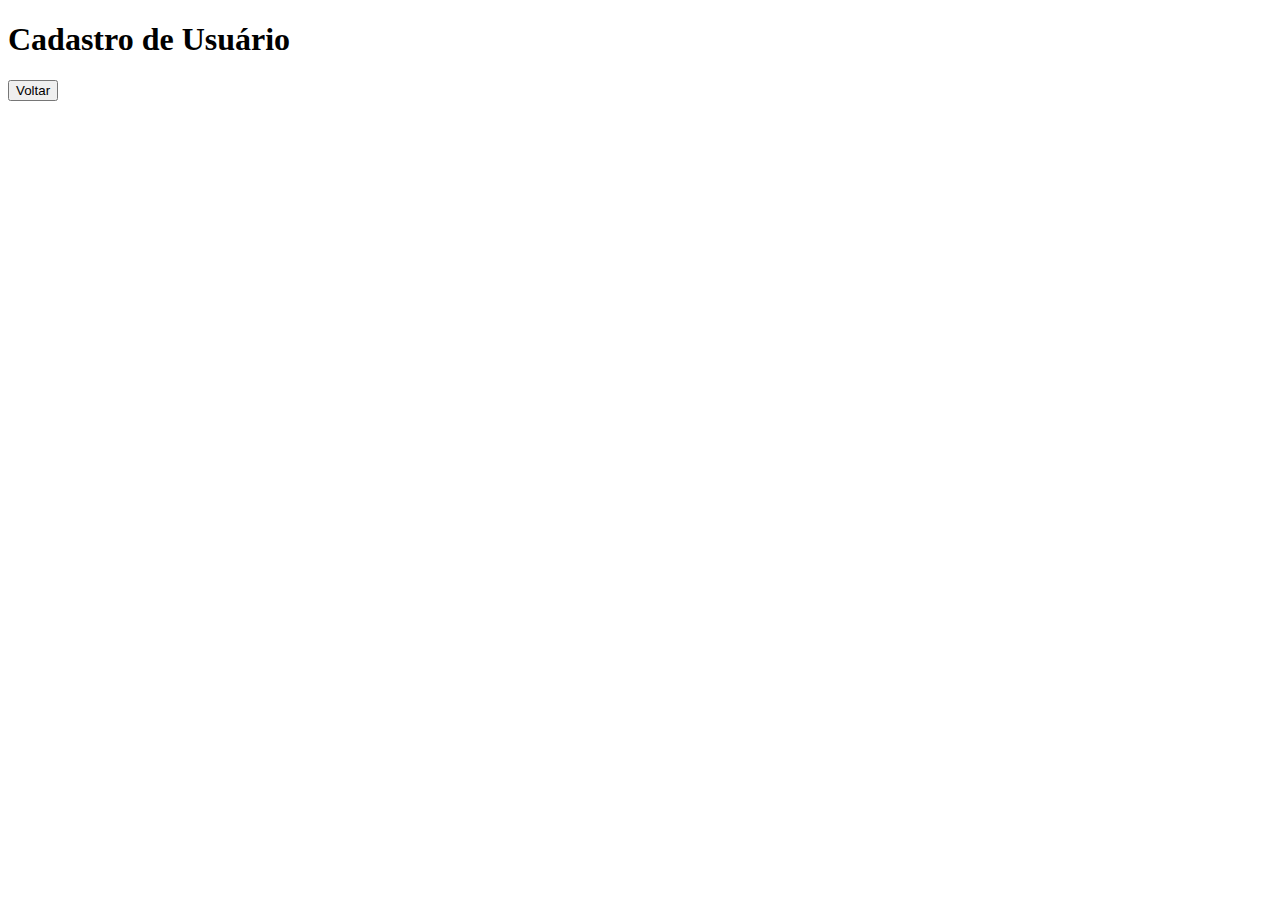
==== src/main/resources/templates/cadastroUsuario.html @ 62c53b5d "#	new file:   src/main/java/br/com/cflima/livrariaObpc/controller/PessoaController.java" ====
<!DOCTYPE html>
<html>
<head>
<meta charset="UTF-8"/>
<title>Cadastro de Usuário</title>
</head>
<body>
	<h1>Cadastro de Usuário</h1>
	
	<button onclick="history.back()">Voltar</button>
</body>
</html>
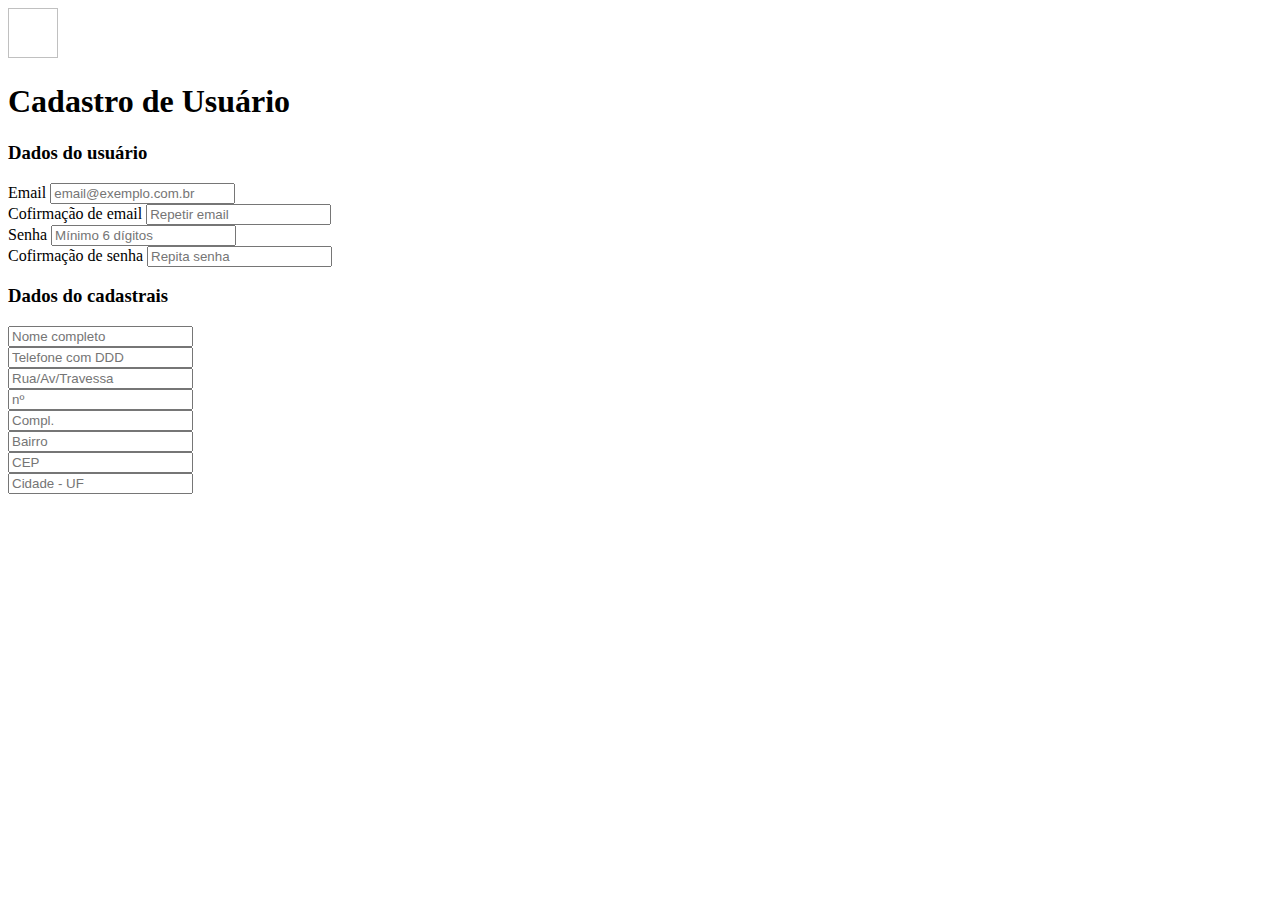
==== commit 412704d2: "Adicionado bootstrap, iniciado front-end para tela de cadastro." ====
--- a/src/main/resources/templates/cadastroUsuario.html
+++ b/src/main/resources/templates/cadastroUsuario.html
@@ -1,12 +1,126 @@
 <!DOCTYPE html>
 <html>
 <head>
-<meta charset="UTF-8"/>
+<meta charset="UTF-8" />
+<link th:href="@{css/cadUsuario.css}" rel="stylesheet" />
+<link th:href="@{css/bootstrap-reboot.min.css}" rel="stylesheet" />
+<link th:href="@{css/bootstrap-grid.min.css}" rel="stylesheet" />
+<link th:href="@{css/bootstrap.min.css}" rel="stylesheet" />
+
 <title>Cadastro de Usuário</title>
 </head>
-<body>
-	<h1>Cadastro de Usuário</h1>
-	
-	<button onclick="history.back()">Voltar</button>
+<body class="bg-light">
+	<div class="tituloPrincipal">
+		<img id="logo" th:src="@{css/img/logoCadastro.jpeg}" width="50px" height="50px"/>
+		<h1>Cadastro de Usuário</h1>
+	</div>
+	<div class="container">
+		<div class="center-form">
+			<form class="needs-validation">
+
+				<div class="blocosCadastrais">
+					<h3>Dados do usuário</h3>
+
+					<div class="form-group">
+						<div class="row">
+							<div class="col col-sm-6">
+								<label for="email">Email</label> <input type="email"
+									class="form-control" id="email" name="email"
+									placeholder="email@exemplo.com.br" />
+							</div>
+							<div class="col col-sm-6">
+								<label for="emailConfirmation">Cofirmação de email</label> <input
+									type="email" class="form-control" id="emailConfirmation"
+									name="emailConfirmation" placeholder="Repetir email" />
+							</div>
+						</div>
+
+					</div>
+
+
+					<div class="form-group">
+						<div class="row">
+							<div class="col col-sm-6">
+								<label for="password">Senha</label> <input type="password"
+									class="form-control" id="password" name="password"
+									placeholder="Mínimo 6 dígitos" />
+							</div>
+							<div class="col col-sm-6">
+								<label for="passwordConfirmation">Cofirmação de senha</label> <input
+									type="password" class="form-control" id="passwordConfirmation"
+									name="passwordConfirmation" placeholder="Repita senha" />
+							</div>
+						</div>
+					</div>
+				</div>
+
+				<div class="blocosCadastrais">
+					<h3>Dados do cadastrais</h3>
+					<div class="form-group">
+						<div class="row">
+							<div class="col col-sm-8">
+								<input type="text" class="form-control" id="name" name="name"
+									placeholder="Nome completo" />
+							</div>
+							<div class="col col-sm-4">
+								<input type="text" class="form-control" id="telefone"
+									name="telefone" placeholder="Telefone com DDD" />
+							</div>
+						</div>
+					</div>
+
+
+					<div class="form-group">
+						<div class="row">
+							<div class="col col-sm-8">
+								<input type="text" class="form-control" id="logradouro"
+									name="logradouro" placeholder="Rua/Av/Travessa " />
+							</div>
+							<div class="col col-sm-2">
+								<input type="number" class="form-control" id="number"
+									name="number" placeholder="nº" />
+							</div>
+							<div class="col col-sm-2">
+								<input type="text" class="form-control" id="complemento"
+									name="complemento" placeholder="Compl." />
+							</div>
+						</div>
+					</div>
+
+
+					<div class="form-group">
+						<div class="row">
+							<div class="col col-sm-4">
+								<input type="text" class="form-control" id="bairro"
+									name="bairro" placeholder="Bairro" />
+							</div>
+							<div class="col col-sm-4">
+								<input type="text" class="form-control" id="cep" name="cep"
+									placeholder="CEP" />
+							</div>
+							<div class="col col-sm-4">
+								<input type="number" class="form-control" id="cidade"
+									name="cidade" placeholder="Cidade - UF" />
+							</div>
+						</div>
+					</div>
+
+				</div>
+			</form>
+		</div>
+	</div>
+
+
+
+
+
+
+	<!-- 		<button onclick="history.back()">Voltar</button> -->
+
+
+
+	<script th:src="@{js/jquery-3.3.1.min.js}" type="text/javascript"></script>
+	<script th:src="@{js/bootstrap.min.js}" type="text/javascript"></script>
+	<script th:src="@{js/bootstrap.bundle.min.js}" type="text/javascript"></script>
 </body>
 </html>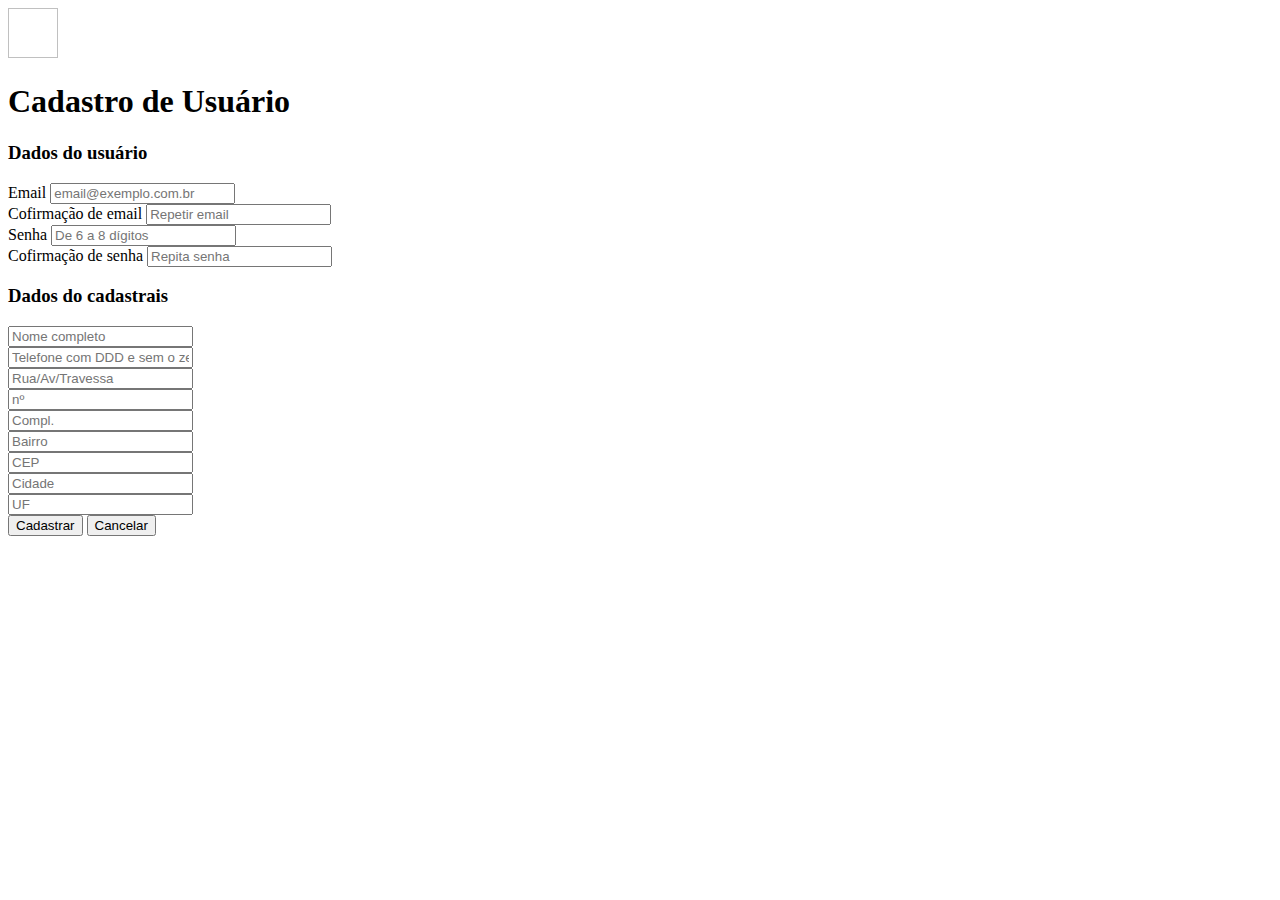
==== commit 53f3d5b2: "correção da localização pasta images correção de relacionamento user - person implementação tela de " ====
--- a/src/main/resources/templates/cadastroUsuario.html
+++ b/src/main/resources/templates/cadastroUsuario.html
@@ -2,6 +2,7 @@
 <html>
 <head>
 <meta charset="UTF-8" />
+<link th:href="@{css/main.css}" rel="stylesheet" />
 <link th:href="@{css/cadUsuario.css}" rel="stylesheet" />
 <link th:href="@{css/bootstrap-reboot.min.css}" rel="stylesheet" />
 <link th:href="@{css/bootstrap-grid.min.css}" rel="stylesheet" />
@@ -11,44 +12,43 @@
 </head>
 <body class="bg-light">
 	<div class="tituloPrincipal">
-		<img id="logo" th:src="@{css/img/logoCadastro.jpeg}" width="50px" height="50px"/>
+		<img id="logo" th:src="@{images/logoCadastro.jpeg}" width="50px"
+			height="50px" />
 		<h1>Cadastro de Usuário</h1>
 	</div>
 	<div class="container">
 		<div class="center-form">
-			<form class="needs-validation">
+			<form class="needs-validation" th:action="@{/salvar}"
+				th:object="${user}" method="post">
 
-				<div class="blocosCadastrais">
+				<div class="blocosCadastrais" th:if="${sucessoParcial == null}">
 					<h3>Dados do usuário</h3>
-
 					<div class="form-group">
 						<div class="row">
 							<div class="col col-sm-6">
 								<label for="email">Email</label> <input type="email"
 									class="form-control" id="email" name="email"
-									placeholder="email@exemplo.com.br" />
+									th:field="*{email}" placeholder="email@exemplo.com.br" />
 							</div>
 							<div class="col col-sm-6">
 								<label for="emailConfirmation">Cofirmação de email</label> <input
 									type="email" class="form-control" id="emailConfirmation"
-									name="emailConfirmation" placeholder="Repetir email" />
+									th:field="*{confirmEmail}" placeholder="Repetir email" />
 							</div>
 						</div>
-
 					</div>
-
-
 					<div class="form-group">
 						<div class="row">
 							<div class="col col-sm-6">
 								<label for="password">Senha</label> <input type="password"
-									class="form-control" id="password" name="password"
-									placeholder="Mínimo 6 dígitos" />
+									class="form-control" id="password" th:field="*{password}"
+									min="6" maxlength="8" placeholder="De 6 a 8 dígitos" />
 							</div>
 							<div class="col col-sm-6">
 								<label for="passwordConfirmation">Cofirmação de senha</label> <input
 									type="password" class="form-control" id="passwordConfirmation"
-									name="passwordConfirmation" placeholder="Repita senha" />
+									min="6" maxlength="8" th:field="*{confirmPassword}"
+									placeholder="Repita senha" />
 							</div>
 						</div>
 					</div>
@@ -59,12 +59,14 @@
 					<div class="form-group">
 						<div class="row">
 							<div class="col col-sm-8">
-								<input type="text" class="form-control" id="name" name="name"
+								<input type="text" class="form-control" id="name"
+									th:field="*{person.name}" maxlength="45"
 									placeholder="Nome completo" />
 							</div>
 							<div class="col col-sm-4">
-								<input type="text" class="form-control" id="telefone"
-									name="telefone" placeholder="Telefone com DDD" />
+								<input type="text" class="form-control" id="phone"
+									th:field="*{person.phone}" maxlength="14"
+									placeholder="Telefone com DDD e sem o zero" />
 							</div>
 						</div>
 					</div>
@@ -73,50 +75,54 @@
 					<div class="form-group">
 						<div class="row">
 							<div class="col col-sm-8">
-								<input type="text" class="form-control" id="logradouro"
-									name="logradouro" placeholder="Rua/Av/Travessa " />
+								<input type="text" class="form-control" id="street"
+									th:field="*{person.street}" maxlength="50"
+									placeholder="Rua/Av/Travessa " />
 							</div>
 							<div class="col col-sm-2">
 								<input type="number" class="form-control" id="number"
-									name="number" placeholder="nº" />
+									th:field="*{person.number}" placeholder="nº" />
 							</div>
 							<div class="col col-sm-2">
-								<input type="text" class="form-control" id="complemento"
-									name="complemento" placeholder="Compl." />
+								<input type="text" class="form-control" id="complement"
+									th:field="*{person.complement}" maxlength="45" placeholder="Compl." />
 							</div>
 						</div>
 					</div>
-
-
 					<div class="form-group">
 						<div class="row">
 							<div class="col col-sm-4">
-								<input type="text" class="form-control" id="bairro"
-									name="bairro" placeholder="Bairro" />
+								<input type="text" class="form-control" id="neighborhood"
+									th:field="*{person.neighborhood}" maxlength="50" placeholder="Bairro" />
 							</div>
 							<div class="col col-sm-4">
-								<input type="text" class="form-control" id="cep" name="cep"
-									placeholder="CEP" />
+								<input type="text" class="form-control" id="cep"
+									th:field="*{person.cep}" maxlength="8" placeholder="CEP" />
 							</div>
-							<div class="col col-sm-4">
-								<input type="number" class="form-control" id="cidade"
-									name="cidade" placeholder="Cidade - UF" />
+							<div class="col col-sm-2">
+								<input type="text" class="form-control" id="city"
+									th:field="*{person.city}" maxlength="20" placeholder="Cidade" />
+							</div>
+
+							<div class="col col-sm-2">
+								<input type="text" class="form-control upCase" id="uf"
+									th:field="*{person.uf}" maxlength="2" placeholder="UF" />
 							</div>
 						</div>
 					</div>
+				</div>
 
+				<div>
+					<button class="btn btn-lg btn-primary btn-block" type="submit">Cadastrar</button>
+					<button class="btn btn-lg btn-danger btn-block"
+						onclick="history.back()" type="button">Cancelar</button>
+					<input type="hidden" th:name="${_csrf.parameterName}"
+						th:value="${_csrf.token}" />
 				</div>
+
 			</form>
 		</div>
 	</div>
-
-
-
-
-
-
-	<!-- 		<button onclick="history.back()">Voltar</button> -->
-
 
 
 	<script th:src="@{js/jquery-3.3.1.min.js}" type="text/javascript"></script>
